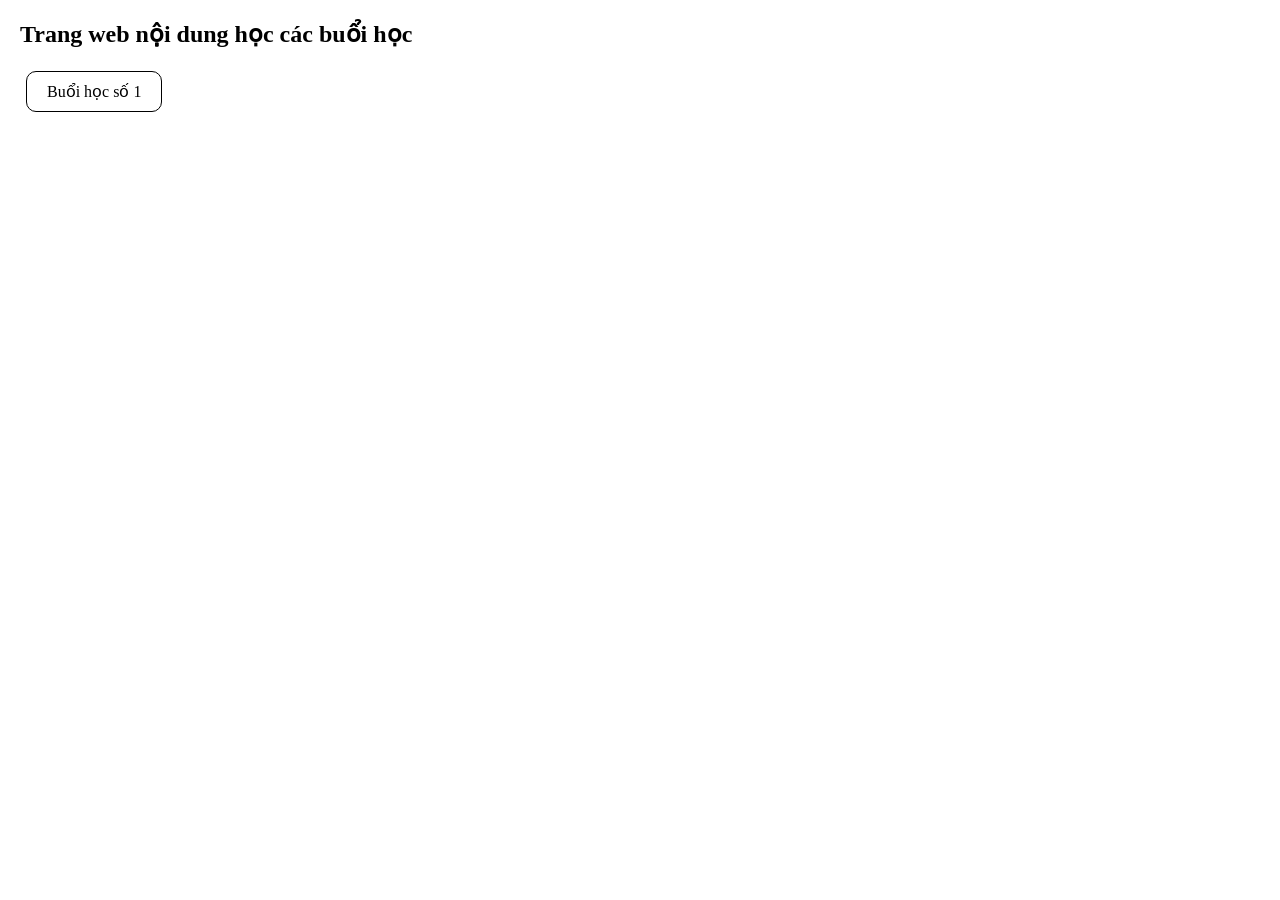
==== index.html @ b13931d9 "add: first class resource" ====
<!DOCTYPE html>
<html lang="en">
<head>
    <meta charset="UTF-8">
    <meta name="viewport" content="width=device-width, initial-scale=1.0">
    <title>Tài liệu giảng dạy thiết kế Web - SFIT</title>
</head>

<style>

* {
    margin: 0;
    padding: 0;
    box-sizing: border-box;
}

body {
    padding : 20px
}
ul {
    list-style: none;
    margin-top: 20px;
}

li {
    display: block;
}

a {
    text-decoration: none;
    color: black;
    display: inline-block;
    padding: 10px 20px;
    border: 1px solid black;
    margin: 3px 6px;
    border-radius: 10px;
}
</style>

<body>
    <div>
        <h2>Trang web nội dung học các buổi học</h2>
        <ul>
            <li><a href="./buoi1/gioithieu.html" target="_blank">Buổi học số 1</a></li>
        </ul>
    </div>    
</body>
</html>
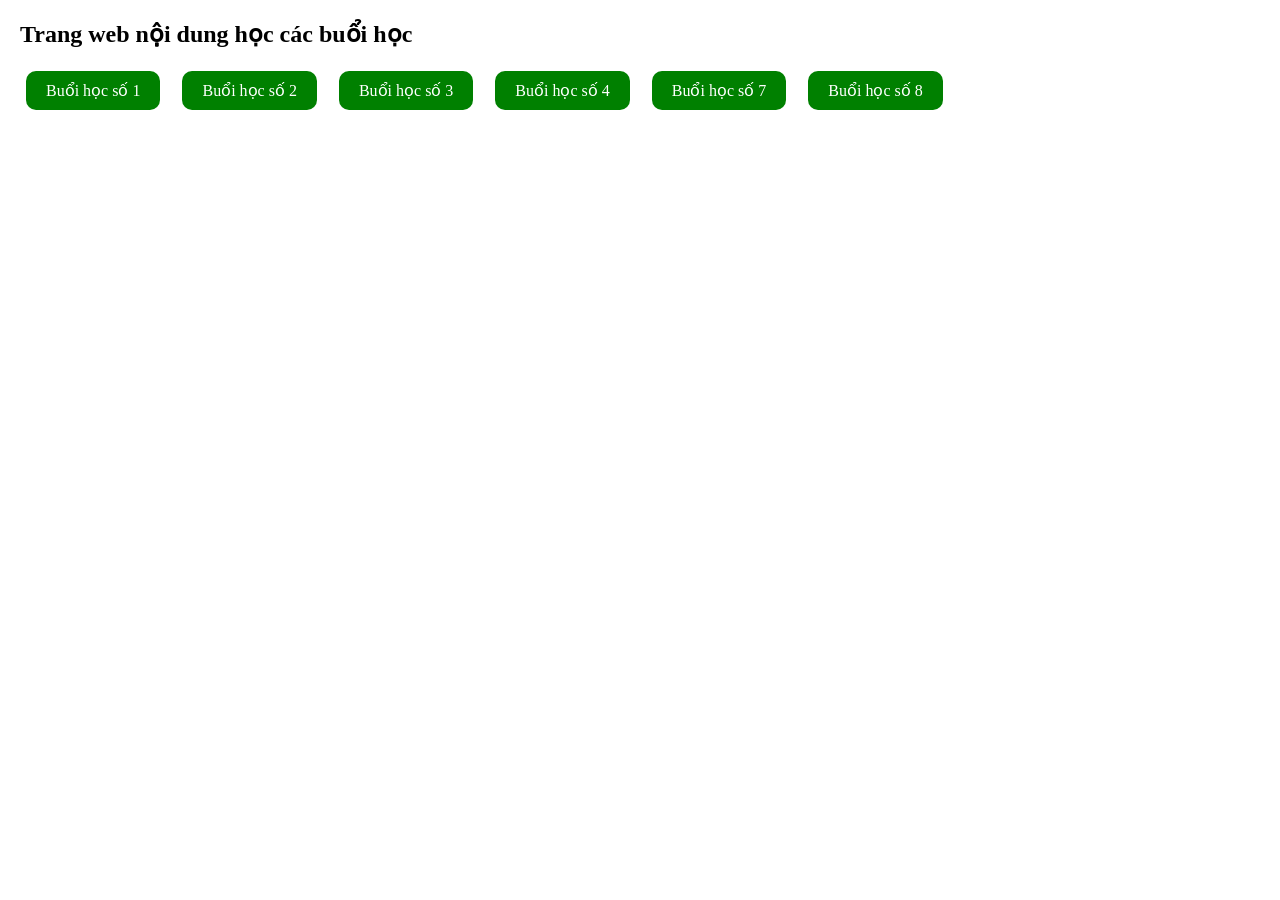
==== commit 5693ce52: "Update sẵn khung các buổi học" ====
--- a/index.html
+++ b/index.html
@@ -28,10 +28,12 @@
 
 a {
     text-decoration: none;
-    color: black;
+    color: white;
+    font-size: 16px;
+    font-style: bold;
+    background-color: green;
     display: inline-block;
     padding: 10px 20px;
-    border: 1px solid black;
     margin: 3px 6px;
     border-radius: 10px;
 }
@@ -40,8 +42,13 @@
 <body>
     <div>
         <h2>Trang web nội dung học các buổi học</h2>
-        <ul>
-            <li><a href="./buoi1/gioithieu.html" target="_blank">Buổi học số 1</a></li>
+        <ul style="display: flex; gap: 10px; flex-direction: row; flex-wrap: wrap;">
+            <li><a href="./buoi1/noidungbuoi1.html" >Buổi học số 1</a></li>
+            <li><a href="./buoi2/noidungbuoi2.html" >Buổi học số 2</a></li>
+            <li><a href="./buoi3/noidungbuoi3.html" >Buổi học số 3</a></li>
+            <li><a href="./buoi4/noidungbuoi4.html" >Buổi học số 4</a></li>
+            <li><a href="./buoi7/noidungbuoi7.html" >Buổi học số 7</a></li>
+            <li><a href="./buoi8/noidungbuoi8.html" >Buổi học số 8</a></li>
         </ul>
     </div>    
 </body>
